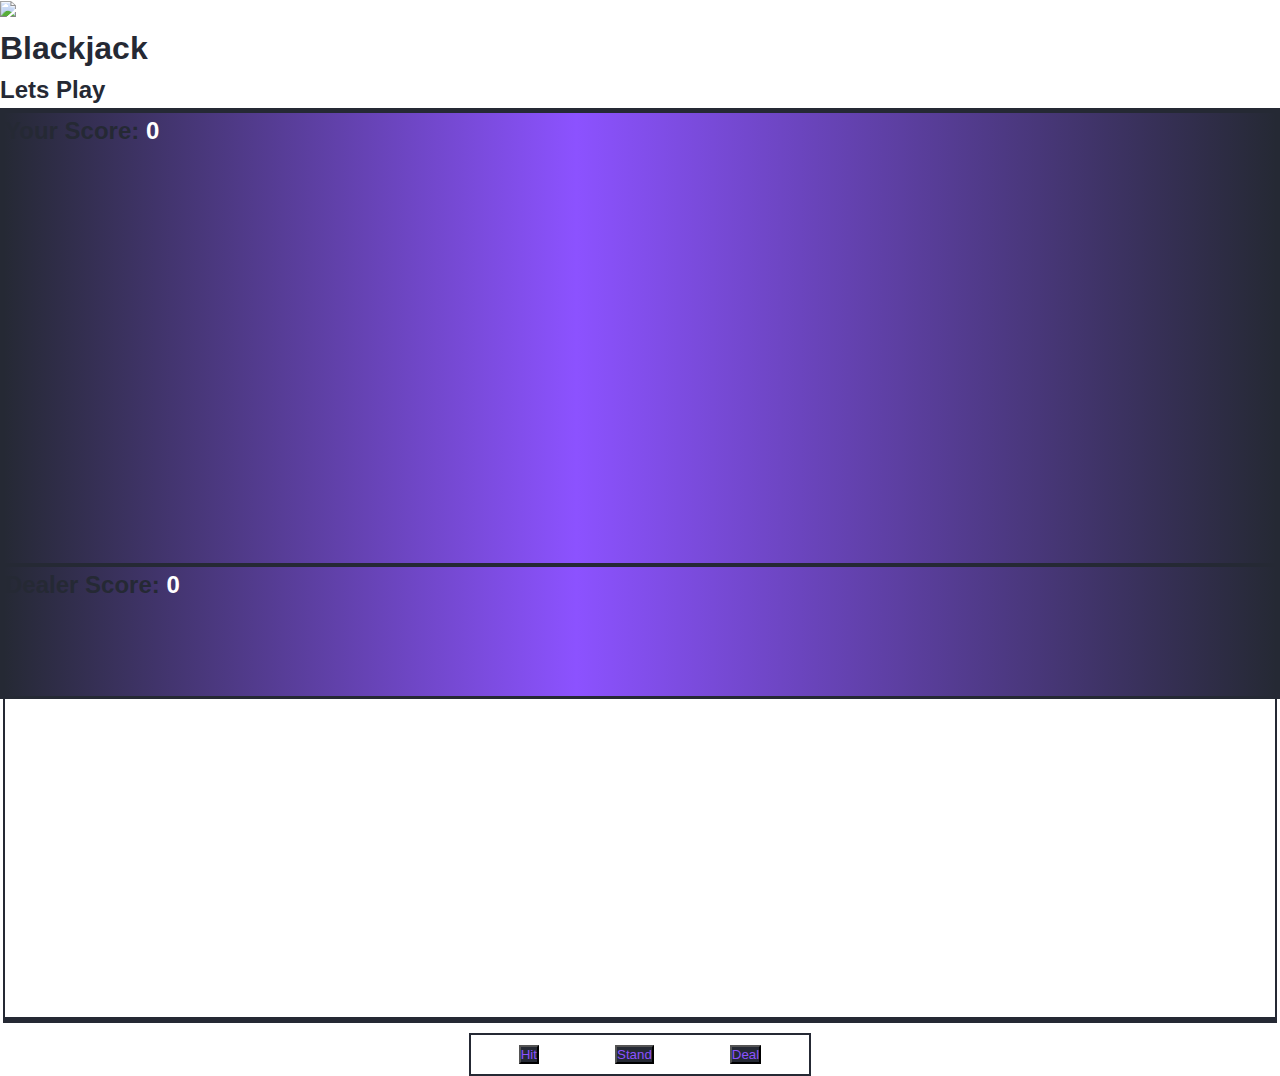
==== blackjack.html @ 48782272 "Blackjack mostly functioning" ====
<!DOCTYPE html>
<html lang="en">
<head>
    <meta charset ="utf-8">
    <meta name ="description" content ="Thomas Nikoloff Portfolio">
    <meta name ="author" content ="Thomas Nikoloff">
    <meta name ="keywords" content="Thomas, Nikoloff">
    <meta name ="viewport" content="width=device-width, initial-scale=1.0">
    <title>Thomas Nikoloff</title>
    <script src="https://code.jquery.com/jquery-3.5.1.slim.min.js" integrity="sha384-DfXdz2htPH0lsSSs5nCTpuj/zy4C+OGpamoFVy38MVBnE+IbbVYUew+OrCXaRkfj" crossorigin="anonymous"></script>
    <script src="https://cdn.jsdelivr.net/npm/popper.js@1.16.0/dist/umd/popper.min.js" integrity="sha384-Q6E9RHvbIyZFJoft+2mJbHaEWldlvI9IOYy5n3zV9zzTtmI3UksdQRVvoxMfooAo" crossorigin="anonymous"></script>

    <link rel="stylesheet" href="https://stackpath.bootstrapcdn.com/bootstrap/4.5.0/css/bootstrap.min.css" integrity="sha384-9aIt2nRpC12Uk9gS9baDl411NQApFmC26EwAOH8WgZl5MYYxFfc+NcPb1dKGj7Sk" crossorigin="anonymous">
    <script src="https://stackpath.bootstrapcdn.com/bootstrap/4.5.0/js/bootstrap.min.js" integrity="sha384-OgVRvuATP1z7JjHLkuOU7Xw704+h835Lr+6QL9UvYjZE3Ipu6Tp75j7Bh/kR0JKI" crossorigin="anonymous"></script>

    <link rel ="stylesheet" href ="css/main.css">
    <script src="https://kit.fontawesome.com/0ff32d8fcb.js" crossorigin="anonymous"></script>
</head>
<body>
    <div class="container mt-2">
        <div>
            <a href="index.html">
                <img class="rotate mt-5 ml-5" height="100" src="img/designs/logo.png">
            </a>
        </div>
        <h1 class="text-center">Blackjack</h1>
        <h2 class="text-center pb-5" id="blackjack-result"> Lets Play</h2>
        <div class="blackjack-table">
            <div class="row p-3">
                <div class="col blackjackBox-border" id="your-box">
                    <h2 class="text-center pt-2">Your Score: <span id="your-blackjack-result">0</span></h2>
                </div>
                <div class="col blackjackBox-border" id="dealer-box">
                    <h2 class="text-center pt-2">Dealer Score: <span id="dealer-blackjack-result">0</span></h2>
                </div>
            </div>
            <div class="blackjack-border">
                <div class="blackjack-button-flexbox">
                    <button class="btn_Style btn btn-secondary" id="blackjack-hit-button">Hit</button>
                    <button class="btn_Style btn btn-secondary" id="blackjack-stand-button">Stand</button>
                    <button class="btn_Style btn btn-secondary" id="blackjack-deal-button">Deal</button>
                </div>
            </div>
        </div>
    </div>
    <script src="js/blackjack.js"></script>
</body>
</html>
---- css/main.css ----
* {
    border-sizing: border-box;
    margin: 0;
    padding: 0;
  }
  
html {
    scroll-behavior: smooth;
    font-size: 100%;
  }

body {
    color: #252934;
    font-size: 1em;
    font-weight: 300;
    line-height: 1.5;
    font-family: "europa", sans-serif;
  }

.animated-icon1 {
    width: 30px;
    height: 20px;
    position: relative;
    margin: 0px;
    -webkit-transform: rotate(0deg);
    -moz-transform: rotate(0deg);
    -o-transform: rotate(0deg);
    transform: rotate(0deg);
    -webkit-transition: .5s ease-in-out;
    -moz-transition: .5s ease-in-out;
    -o-transition: .5s ease-in-out;
    transition: .5s ease-in-out;
    cursor: pointer;
    }
    
.animated-icon1 span {
    display: block;
    position: absolute;
    height: 3px;
    width: 100%;
    border-radius: 9px;
    opacity: 1;
    left: 0;
    -webkit-transform: rotate(0deg);
    -moz-transform: rotate(0deg);
    -o-transform: rotate(0deg);
    transform: rotate(0deg);
    -webkit-transition: .25s ease-in-out;
    -moz-transition: .25s ease-in-out;
    -o-transition: .25s ease-in-out;
    transition: .25s ease-in-out;
    }
    
.animated-icon1 span {
    background: #252934;
    }
    
.animated-icon1 span:nth-child(1) {
    top: 0px;
    }
    
.animated-icon1 span:nth-child(2) {
    top: 10px;
    }
    
.animated-icon1 span:nth-child(3) {
    top: 20px;
    }
    
.animated-icon1.open span:nth-child(1) {
    top: 11px;
    -webkit-transform: rotate(135deg);
    -moz-transform: rotate(135deg);
    -o-transform: rotate(135deg);
    transform: rotate(135deg);
    }
    
.animated-icon1.open span:nth-child(2) {
    opacity: 0;
    left: -60px;
    }
    
.animated-icon1.open span:nth-child(3) {
    top: 11px;
    -webkit-transform: rotate(-135deg);
    -moz-transform: rotate(-135deg);
    -o-transform: rotate(-135deg);
    transform: rotate(-135deg);
    }

.navbar-toggler:focus,
.navbar-toggler:active,
.navbar-toggler-icon:focus {
    outline: none;
    box-shadow: none;
}

.btn_Style {
    color: #8c52ff;
    background-color: #252934;;
}

.vertical-text {
    writing-mode: tb-rl;
    transform: rotate(180deg);
}

.vertical_button {
    transform:rotate(90deg);
    -webkit-transform:rotate(90deg);
}

.vertical_flex {
    display: flex;
    justify-content: space-between;
}

.vertical-text-style {
    font-size: 1rem;
    color: #252934;
    display: inline;
}

.verticalContainer {
    position: absolute;
    top: 100px;
    left: 0;
}

.title {
    font-weight: bold;
    line-height: 1.125;
}

.subtitle {
    color: rgba(10, 10, 10, 0.9);
    font-size: 1.5rem;
    line-height: 1.5;
}

#nav-bar{
    text-align: right;
    float: right;
}

.nav-link{
    color: #252934;
    font-size: 1.5em;
    font-weight: 300;
    line-height: 1;
    font-family: "europa", sans-serif;
}

.workspace {
    padding-bottom: 50px;
}

.primary-background {
    background-color: #252934;
}

.intro-section{
    padding-bottom: 20rem;
    border-top: 5px #8c52ff solid ;
}

.intro-container {
    padding: 0 150px;
}

.link-default:hover {
    color: #8c52ff;
}

.link-blue:hover {
    color: #5271ff;
}

.link-red:hover {
    color: #ff5757;
}

.link-green:hover {
    color: #7ed957;
}

.link-yellow:hover {
    color: #ffde59;
}

.arrow-down{
    text-decoration: none;
}

.arrow-down:hover{
    color: #8c52ff;
}

.arrow {
    padding-top: 40px;
    text-align: center;
    margin: 8% 0;
}
.bounce {
    -moz-animation: bounce 2s infinite;
    -webkit-animation: bounce 2s infinite;
    animation: bounce 2s infinite;
}
  
@keyframes bounce {
    0%, 20%, 50%, 80%, 100% {
      transform: translateY(0);
    }
    40% {
      transform: translateY(-30px);
    }
    60% {
      transform: translateY(-15px);
    }
  }

/*#intro {
    opacity: 0.3;
    transform: scale(0.1);
    transition: all 1s ease-in-out;
}

.activeIntro {
    opacity: 1;
    transform: scale(1);
}*/

.intro {
    padding-top: 4rem;
    font-size:  1.9rem;
}

.sub-intro {
    padding-top: 20px;
    font-size: 1.25rem;
    color: #fff;
    line-height: 1.5;
}
.skills-section{
    margin-top: -14rem;
    padding-bottom: 100px;
}

.skills{
    display: flex;
    flex-wrap: wrap;
    justify-content: space-around;
    align-content: center;
    align-items: center;
}

.skills-box{
    border: 2px solid #252934;
    border-radius: 5px;
    width: 360px;
    max-width: 100%;
    text-align: center;
    padding: 1em;
    background: white;
    line-height: 2;
    box-shadow: 0 0px 15px #252934;
    margin: 10px 0;
}

.skills-list{
    list-style-type: none;
}

.temp{
    padding-bottom: 64px;
}


.content__item::before {
    color: var(--color-number);
    position: absolute;
    top: 0;
    left: 0;
}

.link {
    cursor: pointer;
    font-size: 18px;
    position: relative;
    white-space: nowrap;
    color: var(--color-text);
}

.link::before,
.link::after {
    position: absolute;
    width: 100%;
    height: 1px;
    background: currentColor;
    top: 100%;
    left: 0;
    pointer-events: none;
}

.link::before {
    content: '';
    /* show by default */
}

.link--anim {
    font-size: 1.375rem;
}

.link--anim::before {
    transform-origin: 50% 100%;
    transition: clip-path 0.3s, transform 0.3s cubic-bezier(0.2, 1, 0.8, 1);
    clip-path: polygon(0% 0%, 0% 100%, 0 100%, 0 0, 100% 0, 100% 100%, 0 100%, 0 100%, 100% 100%, 100% 0%);
}

.link--anim:hover::before {
    transform: translate3d(0, 2px, 0) scale3d(1.08, 3, 1);
    clip-path: polygon(0% 0%, 0% 100%, 50% 100%, 50% 0, 50% 0, 50% 100%, 50% 100%, 0 100%, 100% 100%, 100% 0%);
}

.link--anim span {
    display: inline-block;
    transition: transform 0.3s cubic-bezier(0.2, 1, 0.8, 1);
}

.link--anim:hover span {
    transform: translate3d(0, -2px, 0);
}

.rotate:hover
{
    -webkit-transform: rotateZ(-30deg);
    -ms-transform: rotateZ(-30deg);
    transform: rotateZ(-30deg);
}

.projects-section {
    border-top: 5px solid #8c52ff;
    background-color: #f5f5f5;
}


.projImg {
    opacity: 1;
    transition: 1s ease;
}

.projOverlay {
    transition: .5s ease;
    opacity: 0;
    position: absolute;
    top: 50%;
    left: 50%;
    transform: translate(-50%, -50%);
    -ms-transform: translate(-50%, -50%);
    text-align: center; 
}

.projBox:hover .projImg {
    opacity: 0.3;
}

.projBox:hover .projOverlay {
    opacity: 1;
}

.projOverCon {
    padding: 10px;
    border:#252934 2px solid;
}

.contact-section {
    background-color: #f5f5f5;
    border-bottom: 5px solid #8c52ff;
}

.form-control {
    background-color: #1e242c;;
    border: 2px #616161 solid;
    border-radius: 4px;
    color: #fff;
}

.submit {
    background-color: #252934;
}

@media (min-width: 576px) {

}

@media (min-width: 768px) {

}

@media (min-width: 992px) {
    .contact-form {
        padding: 0 150px;
    }
}

@media (min-width: 1200px) {
    .contact-form {
        padding: 0 200px;
    }
}

@media (min-width: 1400px) {
    .contact-form {
        padding: 0 250px;
    }
}

.textColor_Change {
    color: #8c52ff;
}

.borderColor_Change {
    border-top: #8c52ff solid 5px;
}

/* Rock, Paper, Scissors classes*/
.rpsImgDiv:hover .rpsImg {
    opacity: 0.3;
    transition: .5s ease;
}

.rpsImgDiv:hover {
    opacity: 1;
    transition: .5s ease;
}

.resetButton {
    background-color: #252934;
}

#resetButtonDiv {
    display: none;
}
/* Rock, Paper, Scissors classes end*/

/*Blackjack Classes*/
.blackjack-table {
    background: rgb(37,41,52);
    background: linear-gradient(90deg, rgba(37,41,52,1) 0%, rgba(140,82,255,1) 45%, rgba(37,41,52,1) 100%);
    height: 65vh;
    border: #252934 solid 3px;
}

.blackjackBox-border {
    border: #252934 2px solid;
    height: 50vh;
}

.blackjackBox-border img {
    width: 25%;
    padding: 10px;
}

.blackjack-border {
    border-top: #252934 solid 4px;
}

.blackjack-button-flexbox {
    display: flex;
    justify-content: space-around;
    width: 25%;
    margin: 10px auto;
    padding: 10px;
    border: #252934 solid 2px;
}

.blackjack-score {
    color: #252934
}

#your-blackjack-result, #dealer-blackjack-result {
    color:#ffffff;
}
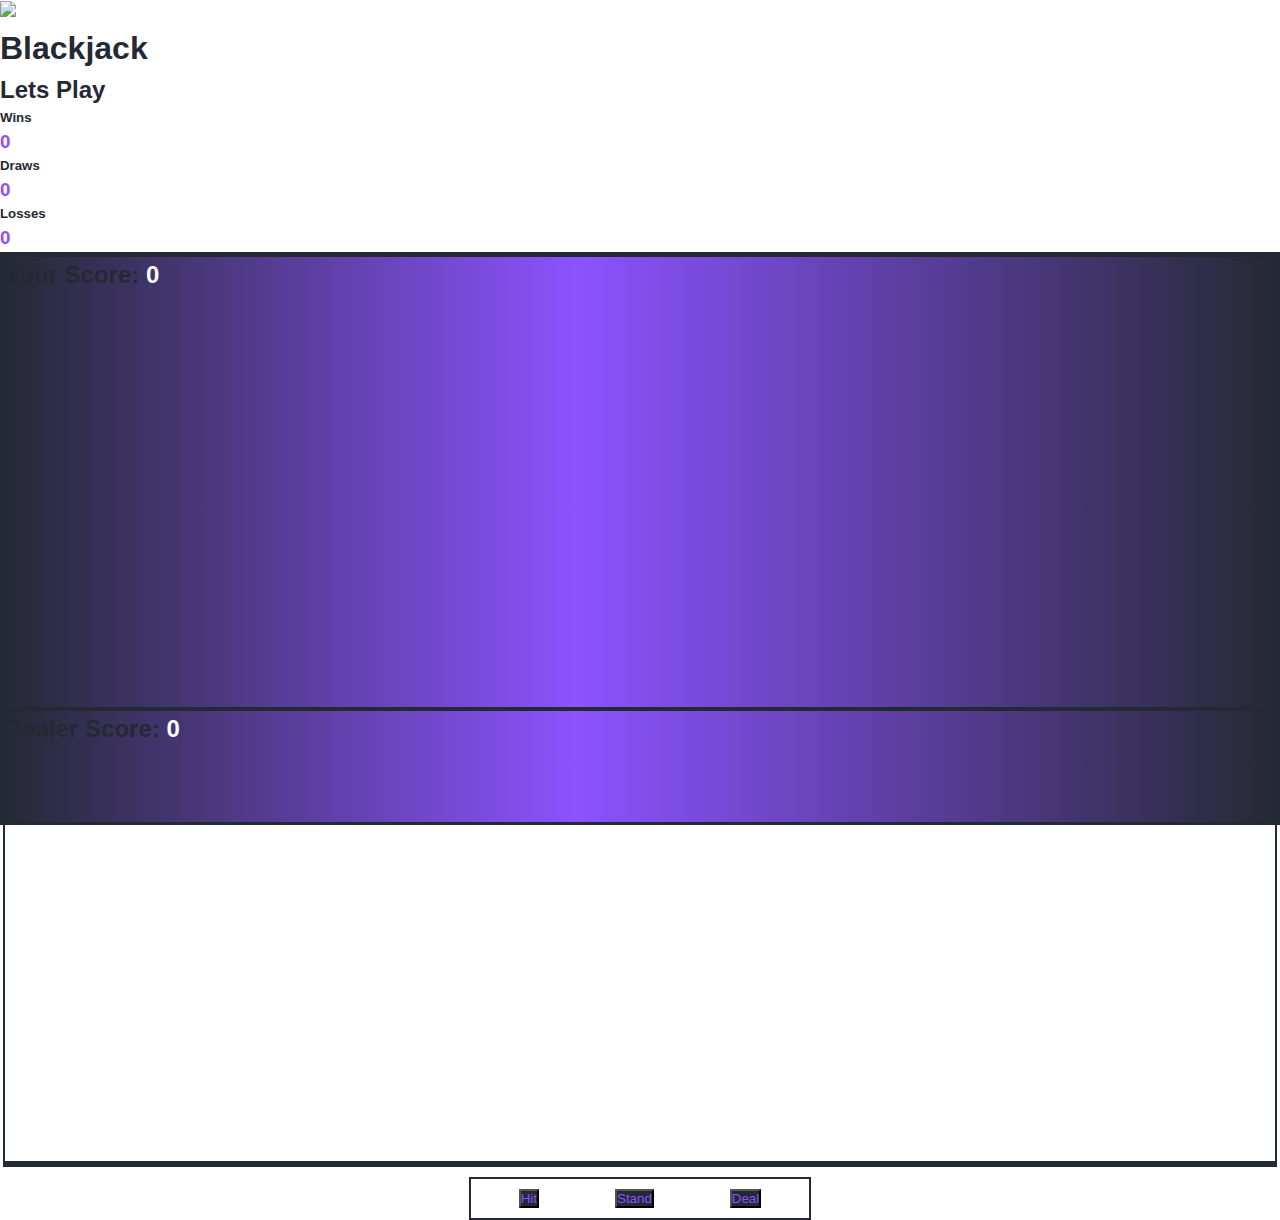
==== commit 7c23c0ec: "Added W-D-L Counter to blackjack" ====
--- a/blackjack.html
+++ b/blackjack.html
@@ -24,7 +24,45 @@
             </a>
         </div>
         <h1 class="text-center">Blackjack</h1>
-        <h2 class="text-center pb-5" id="blackjack-result"> Lets Play</h2>
+        <h2 class="text-center" id="blackjack-result"> Lets Play</h2>
+        <div class="row">
+            <div class="col text-center">
+                <div>
+                    <h5>
+                        Wins
+                    </h5>
+                </div>
+                <div>
+                    <h3 id="wins_Counter" class="textColor_Change">
+                        0
+                    </h3>
+                </div>
+            </div>
+            <div class="col text-center">
+                <div>
+                    <h5>
+                       Draws
+                    </h5>
+                </div>
+                <div>
+                    <h3 id="draws_Counter" class="textColor_Change">
+                        0
+                    </h3>
+                </div>
+            </div>
+            <div class="col text-center">
+                <div>
+                    <h5>
+                        Losses
+                    </h5>
+                </div>
+                <div>
+                    <h3 id="losses_Counter" class="textColor_Change">
+                        0
+                    </h3>
+                </div>
+            </div>
+        </div>
         <div class="blackjack-table">
             <div class="row p-3">
                 <div class="col blackjackBox-border" id="your-box">
--- a/css/main.css
+++ b/css/main.css
@@ -448,7 +448,7 @@
 .blackjack-table {
     background: rgb(37,41,52);
     background: linear-gradient(90deg, rgba(37,41,52,1) 0%, rgba(140,82,255,1) 45%, rgba(37,41,52,1) 100%);
-    height: 65vh;
+    height: 63vh;
     border: #252934 solid 3px;
 }
 
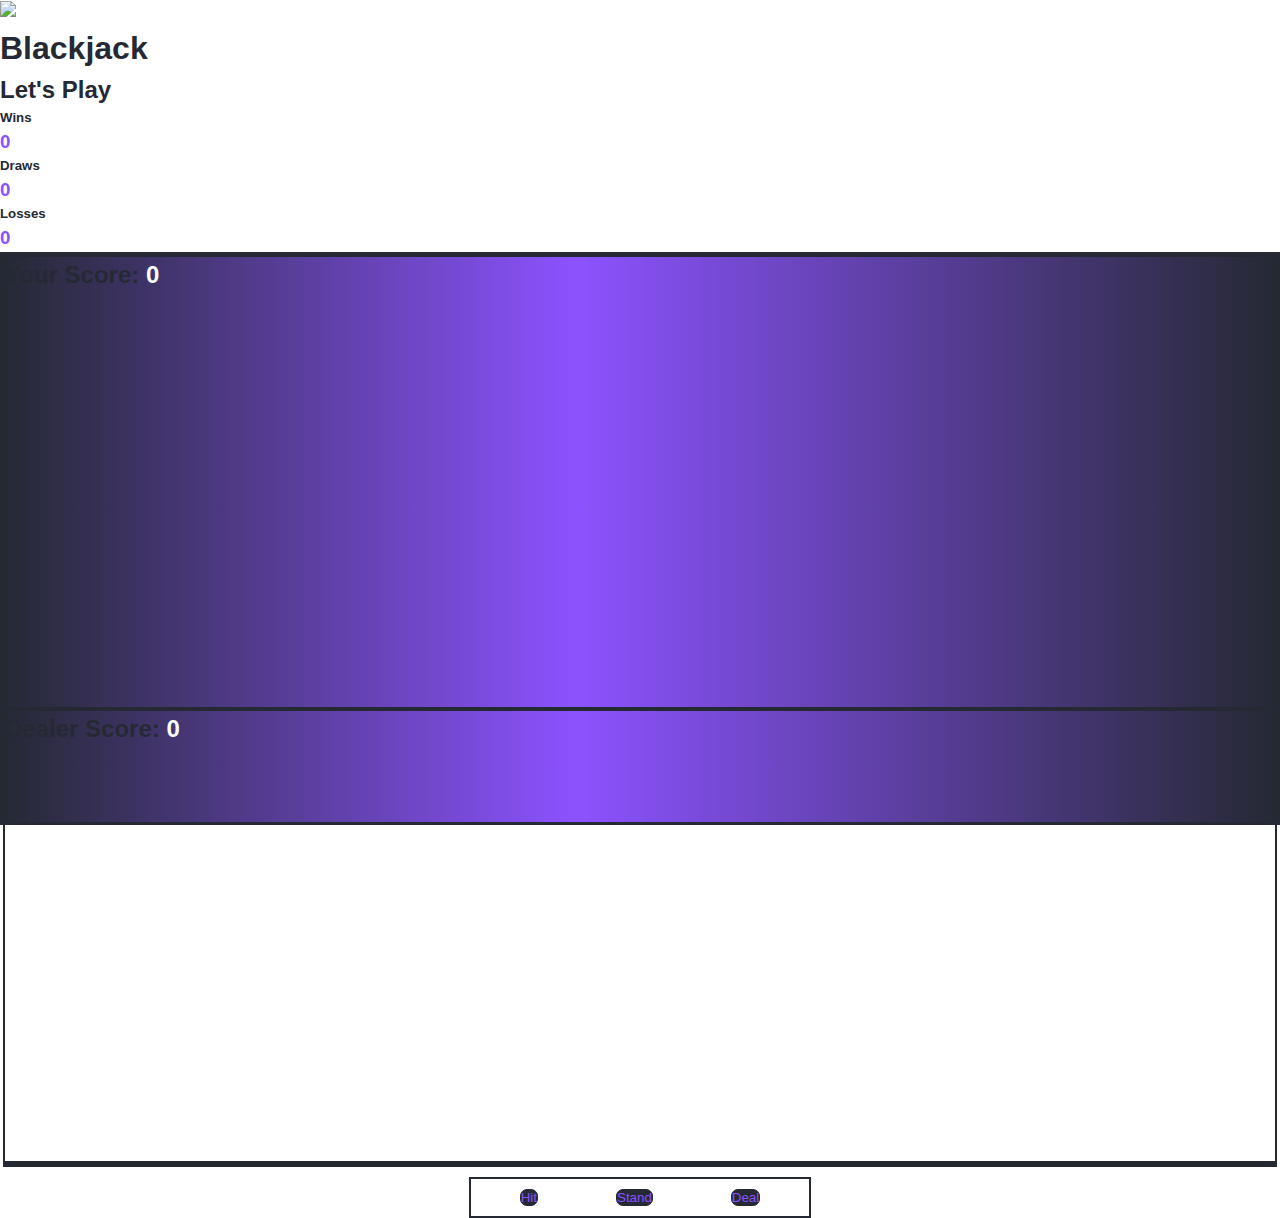
==== commit d939f2b3: "Added more logic to blackjack" ====
--- a/blackjack.html
+++ b/blackjack.html
@@ -24,7 +24,7 @@
             </a>
         </div>
         <h1 class="text-center">Blackjack</h1>
-        <h2 class="text-center" id="blackjack-result"> Lets Play</h2>
+        <h2 class="text-center" id="blackjack-result"> Let's Play</h2>
         <div class="row">
             <div class="col text-center">
                 <div>
--- a/css/main.css
+++ b/css/main.css
@@ -98,7 +98,9 @@
 
 .btn_Style {
     color: #8c52ff;
-    background-color: #252934;;
+    background-color: #252934;
+    border: #252934 solid 1px;
+    border-radius: 7px;
 }
 
 .vertical-text {
